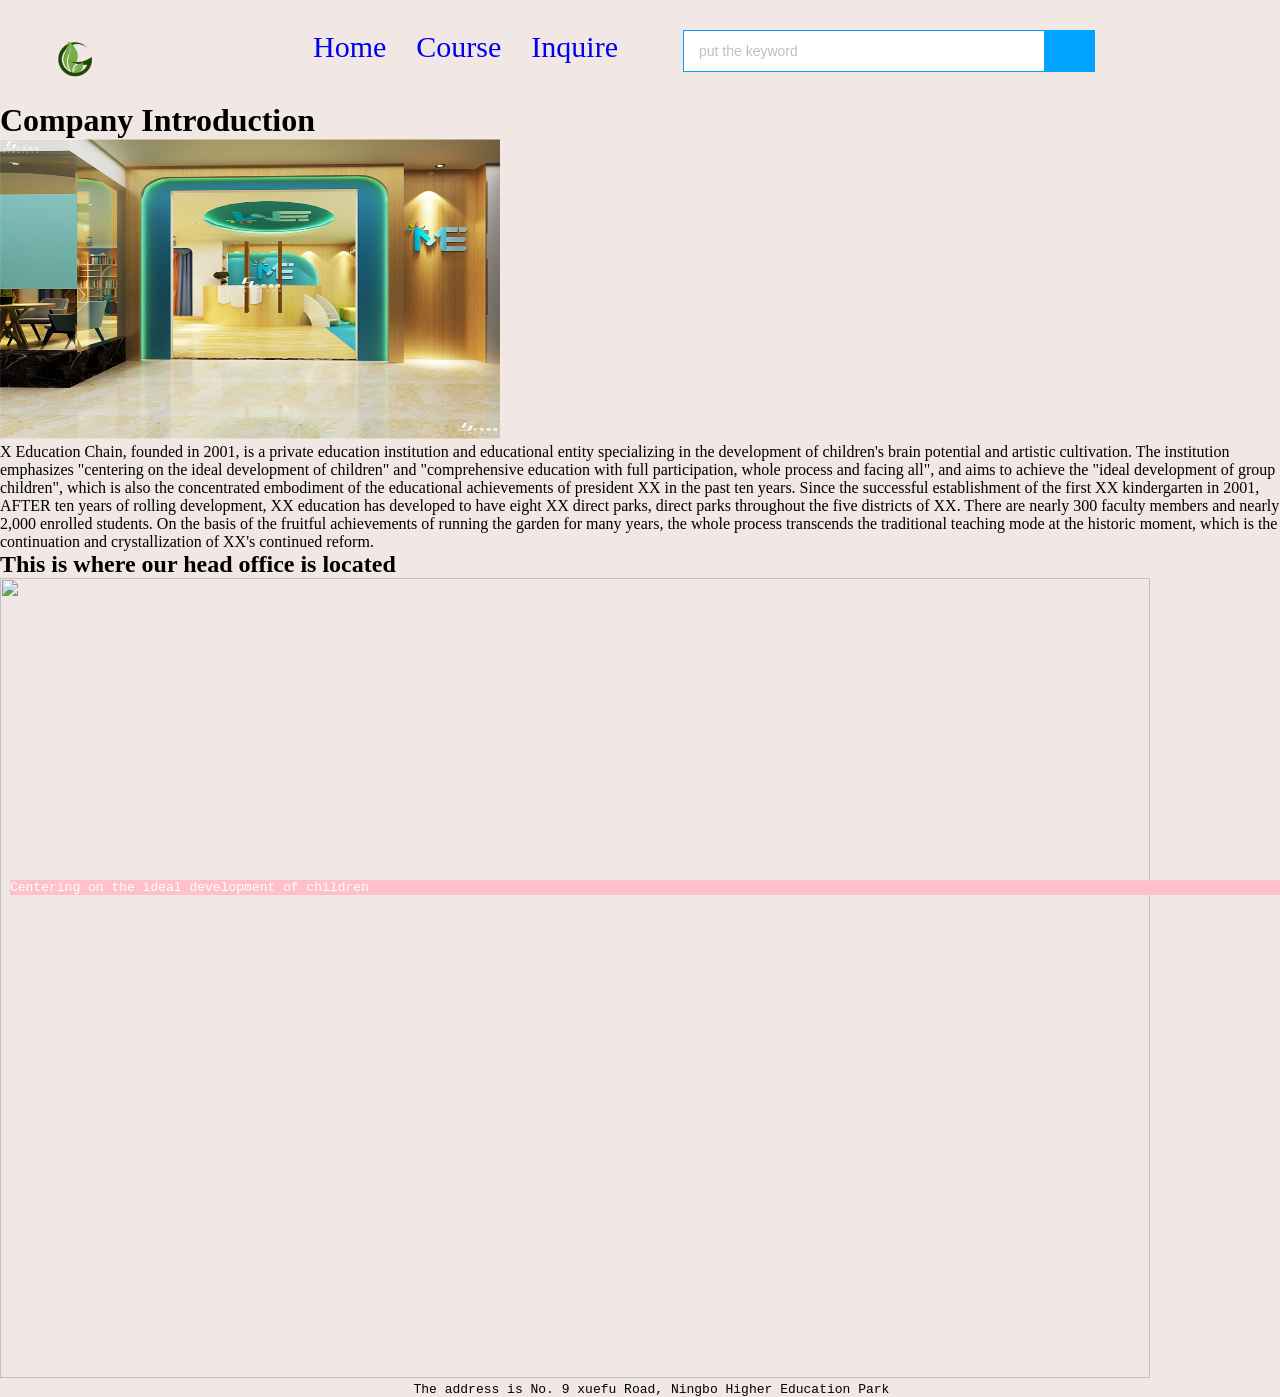
==== index.html @ e2d8258e "Add files via upload" ====
<!DOCTYPE html>
<html lang="en">
<head>
    <meta charset="UTF-8">
    <meta http-equiv="X-UA-Compatible" content="IE=edge">
    <meta name="viewport" content="width=device-width, initial-scale=1.0">
    <link rel="stylesheet" href="web.css">
    <title>Document</title>
</head>
<body>
    <div class="header w">
        <div class="logo">
            <img src="5.png"width="70" height="50">
        </div>
        <div class="nav">
            <ul>
                <li>
                    <a href="index.html">Home</a>
                </li>
                <li>
                    <a href="Course.html">Course</a>
                </li>
                <li>
                    <a href="Inquire.html">Inquire</a>
                </li>
            </ul>
        </div>
        <div class="search">
            <input type="text" value="put the keyword" ></input>
            <button></button>
        </div>
    </div>
<h1>Company Introduction</h1>
<img src="教室.jpg" width="500" height="300">
<p>X Education Chain, founded in 2001, is a private education institution and educational entity specializing in the development of children's brain potential and artistic cultivation.
    The institution emphasizes "centering on the ideal development of children" and "comprehensive education with full participation, whole process and facing all", and aims to achieve the "ideal development of group children", which is also the concentrated embodiment of the educational achievements of president XX in the past ten years.
    
    Since the successful establishment of the first XX kindergarten in 2001, AFTER ten years of rolling development, XX education has developed to have eight XX direct parks, direct parks throughout the five districts of XX.
    There are nearly 300 faculty members and nearly 2,000 enrolled students.
    On the basis of the fruitful achievements of running the garden for many years, the whole process transcends the traditional teaching mode at the historic moment, which is the continuation and crystallization of XX's continued reform.</p>
<H2>This is where our head office is located</H2>
<img src="地址.jpg" width="1150" height="800">
        </div>
<pre><footer>Centering on the ideal development of children </footer>                                                     The address is No. 9 xuefu Road, Ningbo Higher Education Park</footer></pre>
</body>
</html>
---- web.css ----
*{
    margin: 0;
    padding: 0;
}
.w{
    width:1200px;
    margin: auto;
}
li{
    list-style: none;
}
a{
    text-decoration: none;
}
.header{
    height: 42px;
    margin:30px auto;
}
.logo{
    float: left;
    width: 198px;
    height: 42px;
}
.nav{
    float: left;
    margin-left: 60px;
}
.nav ul li{
    float: left;
    margin: 0 15px;
}
.nav a:hover,a:active
{
	background-color:lightblue;
}
    .nav li{font-size:30px}

.nave ul li a{
    display: block;
    height: 42px;
    padding: 0 10px;
    line-height: 42px;
    color: black;
}
.nave ul li a hover{
    border-bottom: 2px solid #00a4ff;
}
.search{
    float: left;
    width: 412px;
    height: 42px;
    background-color: #00a4ff;
    margin-left: 50px; 
}
.search input{
    float: left;
    width: 345px;
    height: 40px;
    border: 1px solid #00a4ff;
    border-right: 0;
    color: #bfbfbf;
    font-size: 14px;
    padding-left: 15px;
}
.search button{
    float: left;
    width: 50px;
    height: 42px;

    border: 0;
    background: url(images/btn.png);
}
body{background-color: #F1E7E4;}

footer {  
    position: fixed;  
    left: 10px;  
    bottom: 5px;  
    right: 10px;   
    width: 100%;  
    background-color:pink;  
    color: white;  

    }

    .solid {border-style:solid;}

.column {
        float: left;
        width: 50%;
}
      
.row:after {
    content: "";
    display: table;
    clear: both;
}
    
h4 {

display: flex;
      
flex-direction: row;
      
}
      
                   
      
h4:before,
      
h4:after {
content: "";
flex: 1 1;
border-bottom: 2px solid rgb(0, 0, 0);
margin: auto;
}

table,td,th
{
	border:1px solid black;
}
table
{
	width:100%;
}
th
{
	height:50px;
}
.p1{
    float: right;
  }
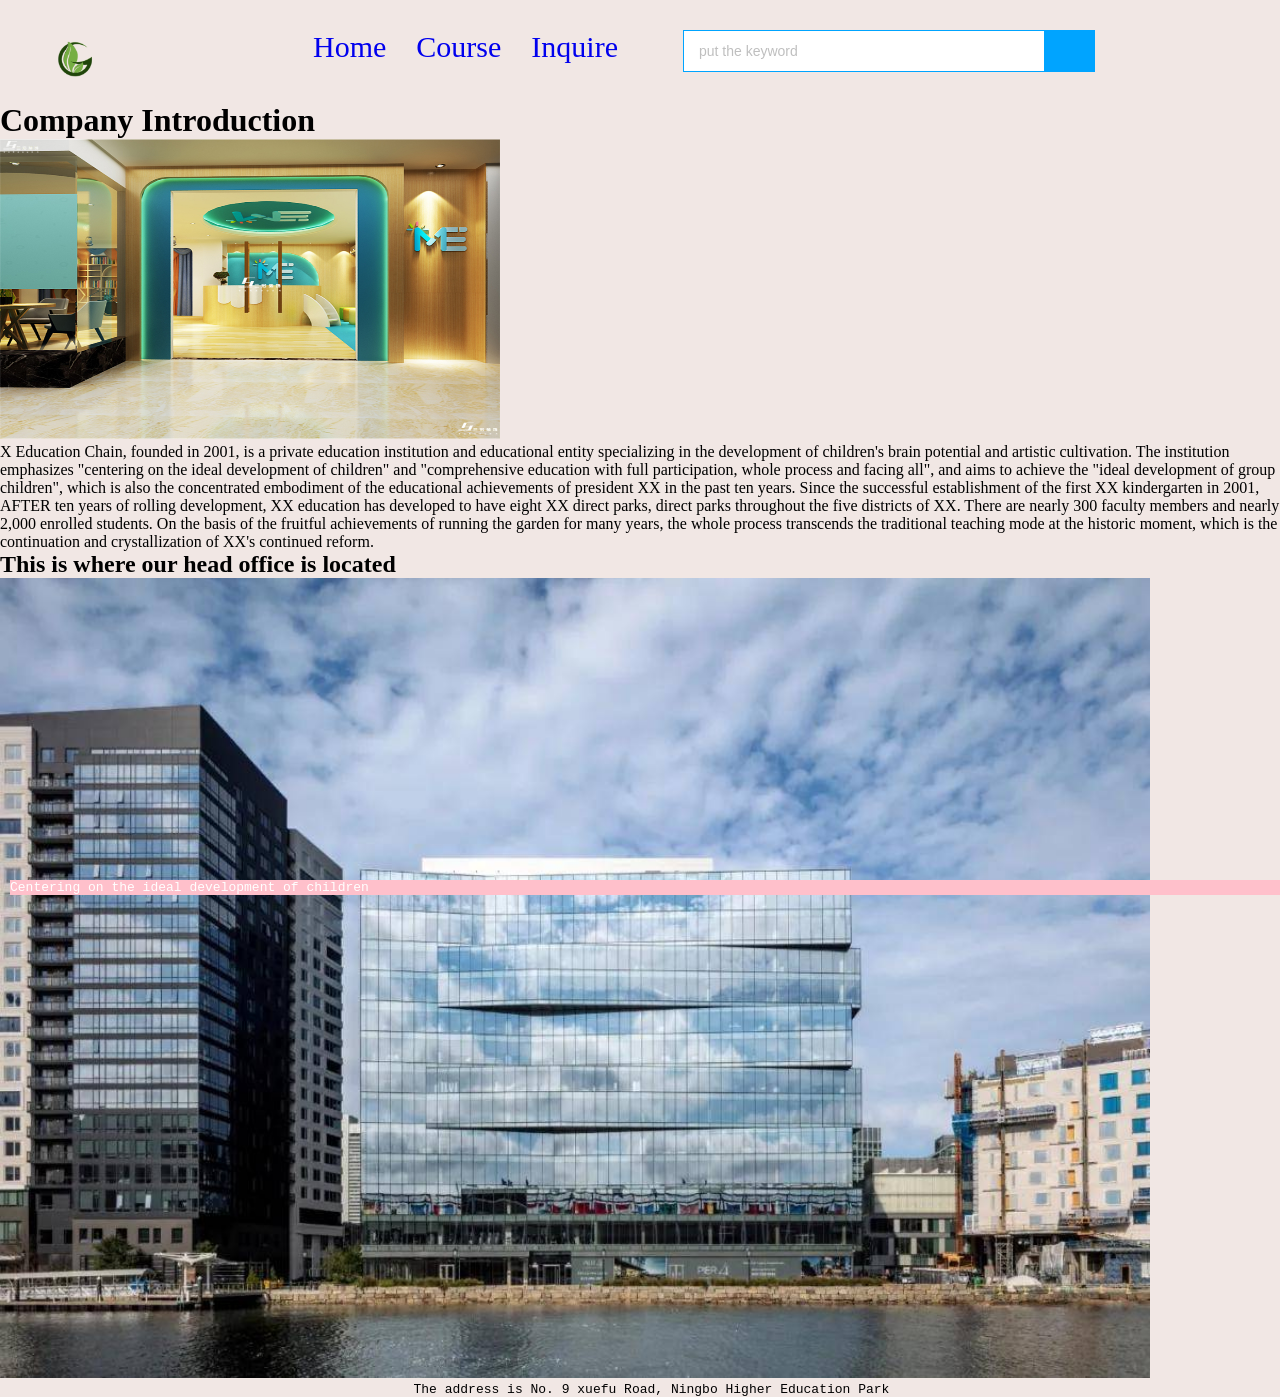
==== commit 9bfee94a: "Update index.html" ====
--- a/index.html
+++ b/index.html
@@ -39,8 +39,8 @@
     There are nearly 300 faculty members and nearly 2,000 enrolled students.
     On the basis of the fruitful achievements of running the garden for many years, the whole process transcends the traditional teaching mode at the historic moment, which is the continuation and crystallization of XX's continued reform.</p>
 <H2>This is where our head office is located</H2>
-<img src="地址.jpg" width="1150" height="800">
+<img src="地址.JPG" width="1150" height="800">
         </div>
 <pre><footer>Centering on the ideal development of children </footer>                                                     The address is No. 9 xuefu Road, Ningbo Higher Education Park</footer></pre>
 </body>
-</html>+</html>
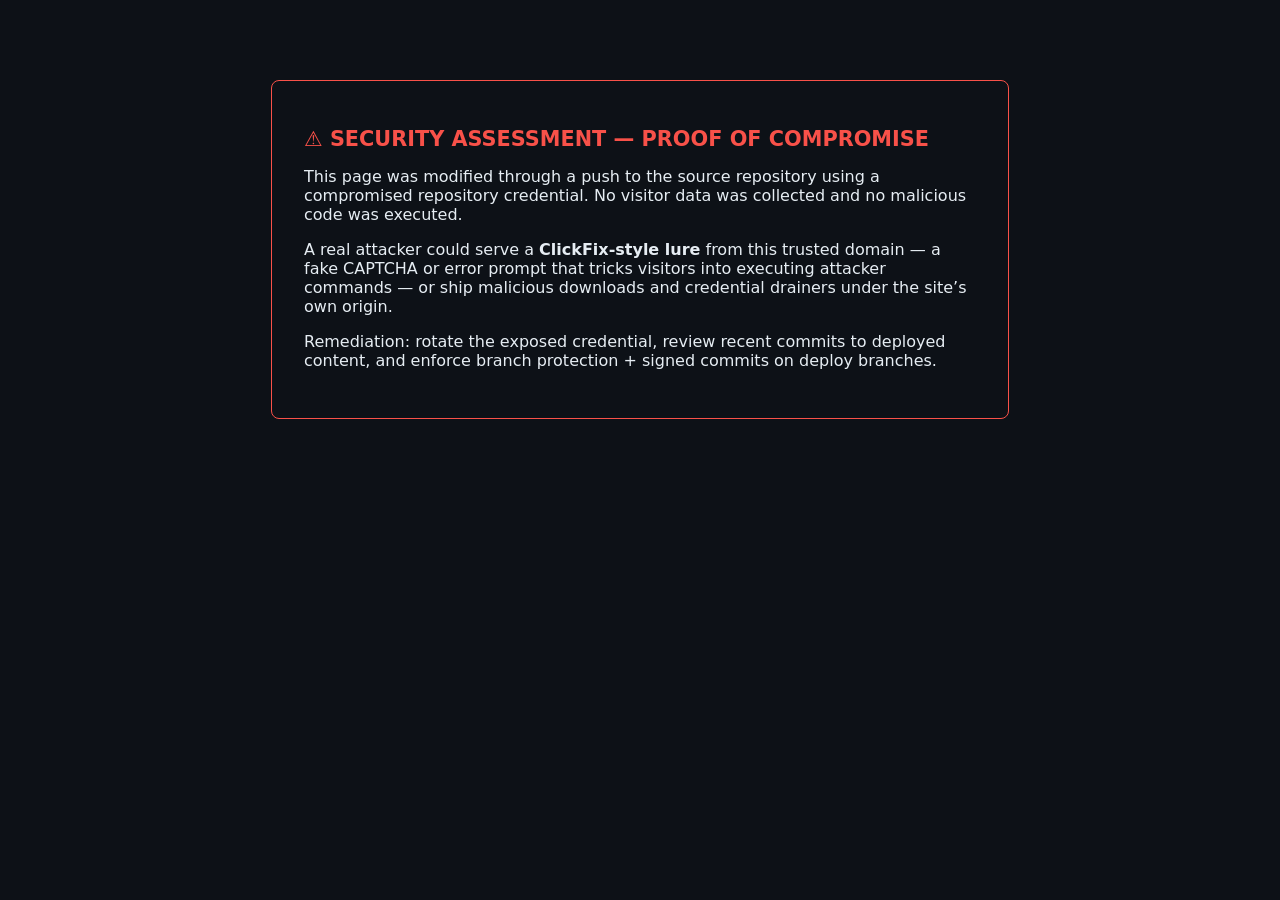
==== commit 854a051c: "update index.html" ====
--- a/index.html
+++ b/index.html
@@ -1,46 +1,28 @@
-<!DOCTYPE html>
-<html lang="en">
-<head>
-    <meta charset="UTF-8">
-    <meta http-equiv="X-UA-Compatible" content="IE=edge">
-    <meta name="viewport" content="width=device-width, initial-scale=1.0">
-    <link rel="stylesheet" href="web.css">
-    <title>Document</title>
-</head>
-<body>
-    <div class="header w">
-        <div class="logo">
-            <img src="5.png"width="70" height="50">
-        </div>
-        <div class="nav">
-            <ul>
-                <li>
-                    <a href="index.html">Home</a>
-                </li>
-                <li>
-                    <a href="Course.html">Course</a>
-                </li>
-                <li>
-                    <a href="Inquire.html">Inquire</a>
-                </li>
-            </ul>
-        </div>
-        <div class="search">
-            <input type="text" value="put the keyword" ></input>
-            <button></button>
-        </div>
-    </div>
-<h1>Company Introduction</h1>
-<img src="教室.jpg" width="500" height="300">
-<p>X Education Chain, founded in 2001, is a private education institution and educational entity specializing in the development of children's brain potential and artistic cultivation.
-    The institution emphasizes "centering on the ideal development of children" and "comprehensive education with full participation, whole process and facing all", and aims to achieve the "ideal development of group children", which is also the concentrated embodiment of the educational achievements of president XX in the past ten years.
-    
-    Since the successful establishment of the first XX kindergarten in 2001, AFTER ten years of rolling development, XX education has developed to have eight XX direct parks, direct parks throughout the five districts of XX.
-    There are nearly 300 faculty members and nearly 2,000 enrolled students.
-    On the basis of the fruitful achievements of running the garden for many years, the whole process transcends the traditional teaching mode at the historic moment, which is the continuation and crystallization of XX's continued reform.</p>
-<H2>This is where our head office is located</H2>
-<img src="地址.JPG" width="1150" height="800">
-        </div>
-<pre><footer>Centering on the ideal development of children </footer>                                                     The address is No. 9 xuefu Road, Ningbo Higher Education Park</footer></pre>
-</body>
-</html>
+<!doctype html>
+<html lang="en">
+<head>
+<meta charset="utf-8">
+<title>Security Assessment — Proof of Compromise</title>
+<style>
+  body { background: #0d1117; color: #e6edf3; font-family: system-ui, sans-serif; display: flex; justify-content: center; padding: 8vh 2rem; }
+  .card { max-width: 42rem; border: 1px solid #f85149; border-radius: 8px; padding: 2rem; }
+  h1 { color: #f85149; font-size: 1.3rem; }
+  code { background: #161b22; padding: 0.15rem 0.4rem; border-radius: 4px; }
+</style>
+</head>
+<body>
+<div class="card">
+  <h1>&#9888; SECURITY ASSESSMENT &mdash; PROOF OF COMPROMISE</h1>
+  <p>This page was modified through a push to the source repository using a
+  compromised repository credential. No visitor data was collected and no
+  malicious code was executed.</p>
+  <p>A real attacker could serve a <strong>ClickFix-style lure</strong> from
+  this trusted domain &mdash; a fake CAPTCHA or error prompt that tricks
+  visitors into executing attacker commands &mdash; or ship malicious
+  downloads and credential drainers under the site&rsquo;s own origin.</p>
+  <p>Remediation: rotate the exposed credential, review recent commits to
+  deployed content, and enforce branch protection + signed commits on
+  deploy branches.</p>
+</div>
+</body>
+</html>
